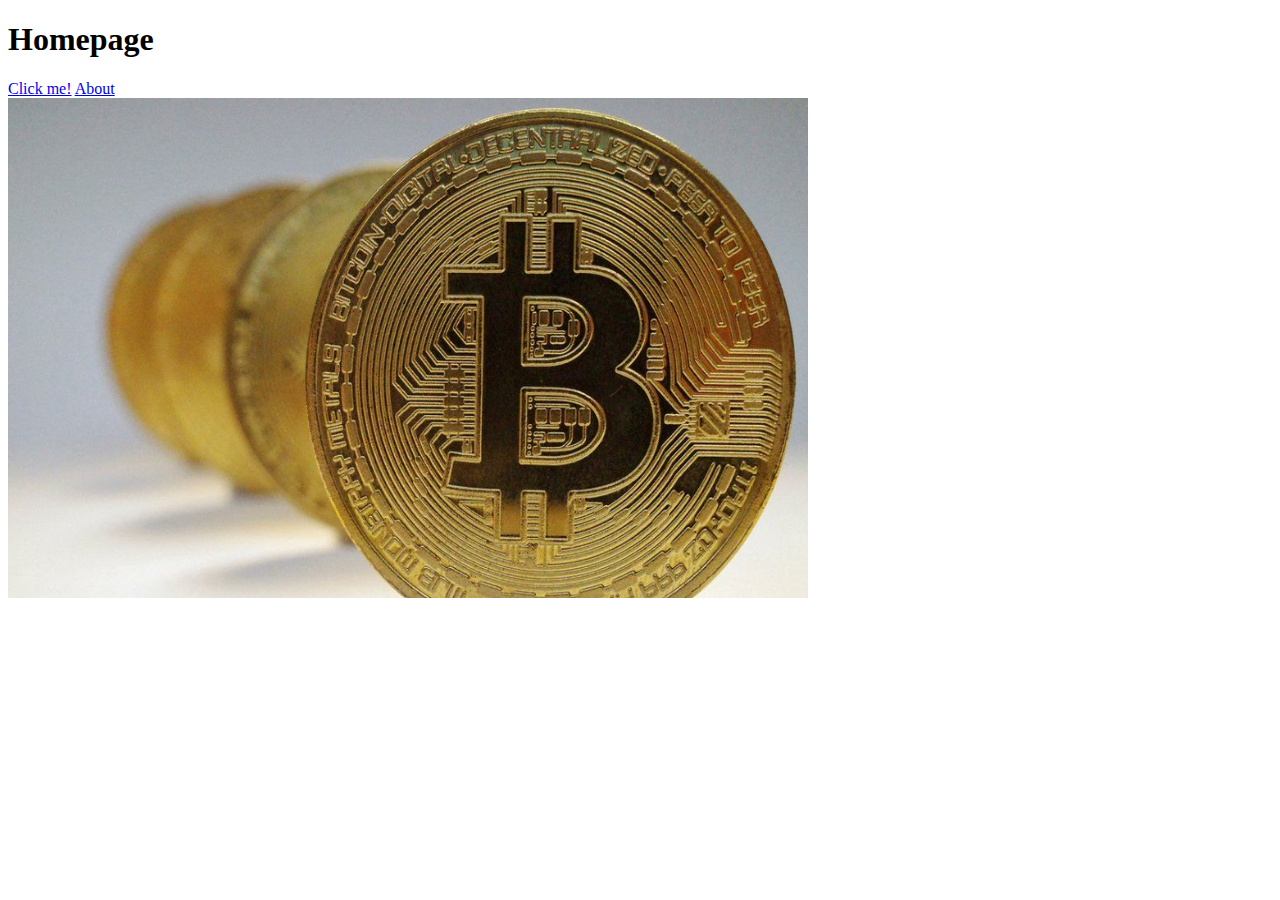
==== index.html @ df297f61 "first commit" ====
<!DOCTYPE html>
<html lang="en">
  <head>
    <meta charset="UTF-8">
    <meta name="viewport" content="width=device-width, initial-scale=1.0">
    <meta http-equiv="X-UA-Compatible" content="ie=edge">
    <title>Links and Images</title>
    <link rel="stylesheet" href="style.css">
  </head>
  <h1>Homepage</h1>

  

  <a href = "https://www.youtube.com/">Click me!</a>

  <a href="./pages/about.html">About</a><br>

  <img src="./images/first-img.jpg" alt= "Bit coin" width="800" height="500">
  <body>

  </body>

</html>
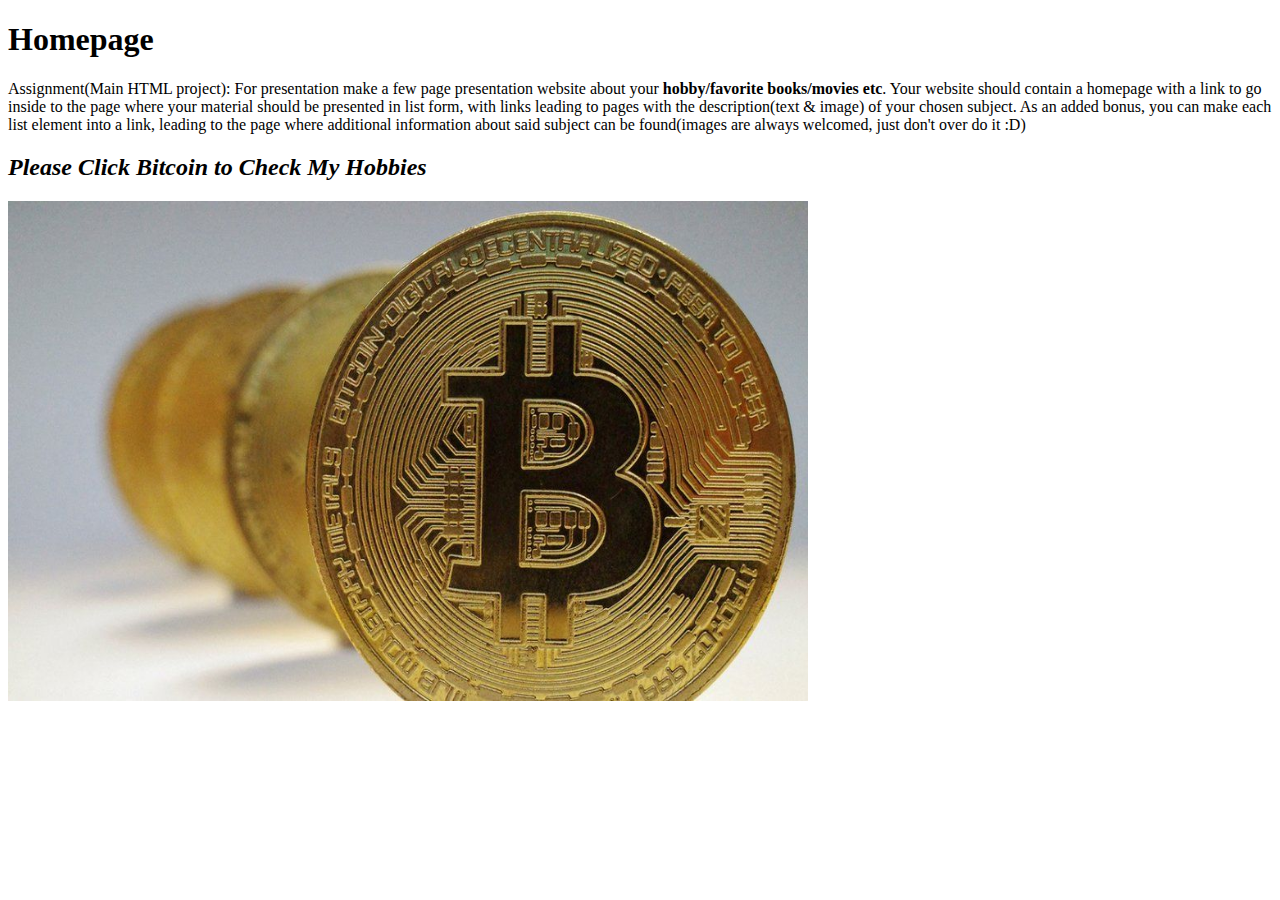
==== commit c08664bd: "final" ====
--- a/index.html
+++ b/index.html
@@ -4,18 +4,23 @@
     <meta charset="UTF-8">
     <meta name="viewport" content="width=device-width, initial-scale=1.0">
     <meta http-equiv="X-UA-Compatible" content="ie=edge">
-    <title>Links and Images</title>
-    <link rel="stylesheet" href="style.css">
+    <title>HomePage</title>
+  
   </head>
   <h1>Homepage</h1>
 
-  
+  <p>Assignment(Main HTML project): For presentation make a few page presentation
+    website about your <strong>hobby/favorite books/movies etc</strong>. Your website should contain a
+    homepage with a link to go inside to the page where your material should be presented
+    in list form, with links leading to pages with the description(text & image) of your chosen
+    subject. As an added bonus, you can make each list element into a link, leading to the
+    page where additional information about said subject can be found(images are always
+    welcomed, just don't over do it :D)</p>
 
-  <a href = "https://www.youtube.com/">Click me!</a>
+  <h2><em>Please Click Bitcoin to Check My Hobbies</em></h2>
 
-  <a href="./pages/about.html">About</a><br>
+  <a href="./pages/about.html"><img src="./images/first-img.jpg" alt= "Bit coin" width="800" height="500"></a><br>
 
-  <img src="./images/first-img.jpg" alt= "Bit coin" width="800" height="500">
   <body>
 
   </body>
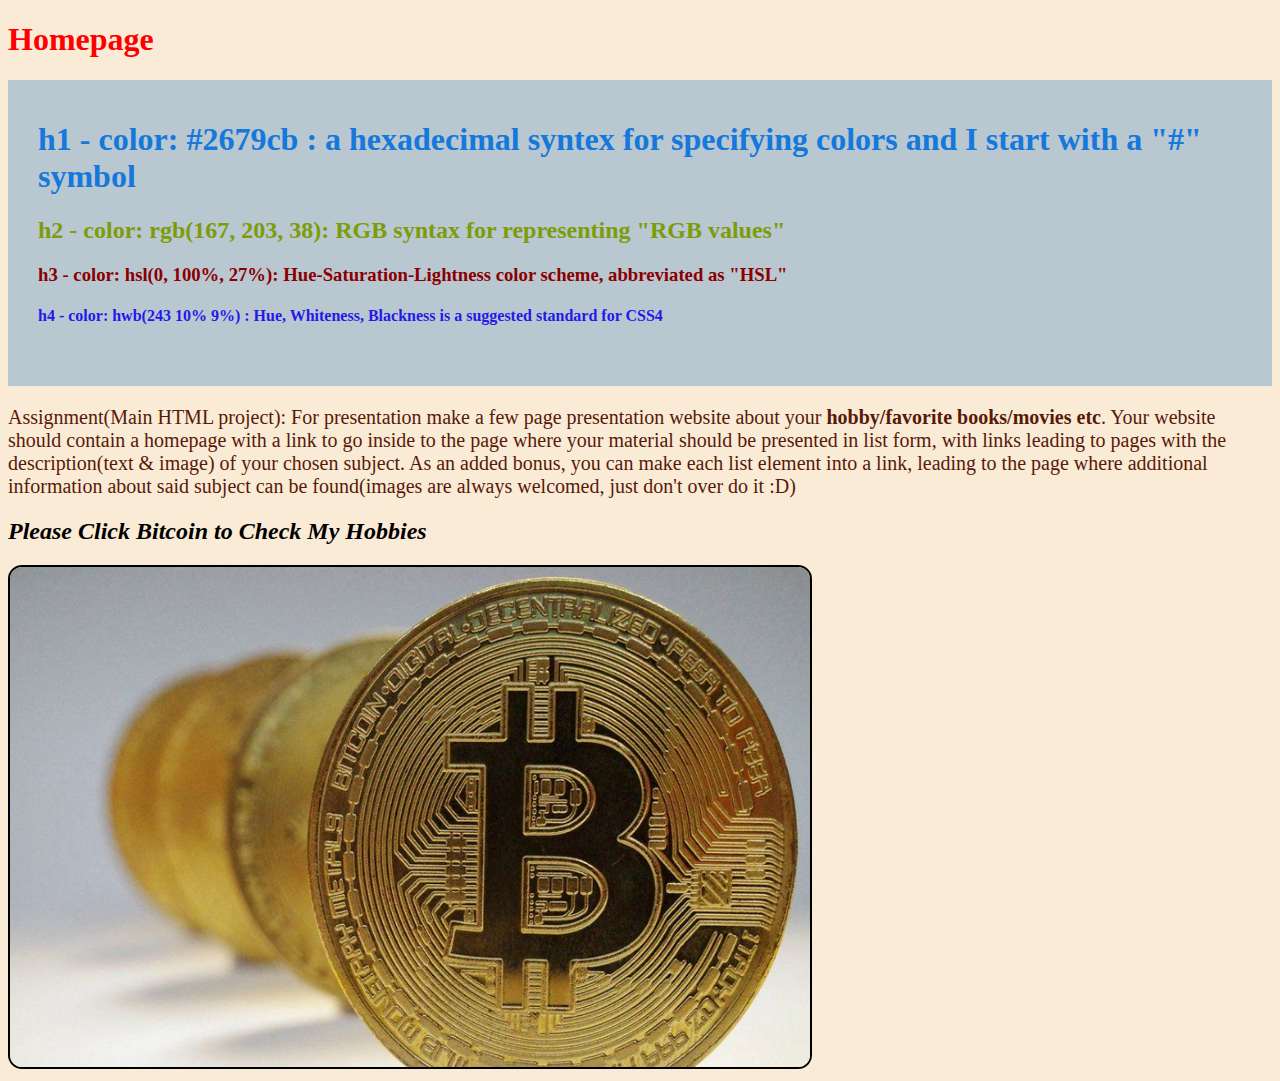
==== commit dc2d79b3: "Css Added" ====
--- a/index.html
+++ b/index.html
@@ -1,28 +1,54 @@
 <!DOCTYPE html>
 <html lang="en">
   <head>
-    <meta charset="UTF-8">
-    <meta name="viewport" content="width=device-width, initial-scale=1.0">
-    <meta http-equiv="X-UA-Compatible" content="ie=edge">
+    <meta charset="UTF-8" />
+    <meta name="viewport" content="width=device-width, initial-scale=1.0" />
+    <meta http-equiv="X-UA-Compatible" content="ie=edge" />
     <title>HomePage</title>
-  
+    <link rel="stylesheet" href="style.css" />
   </head>
-  <h1>Homepage</h1>
-
-  <p>Assignment(Main HTML project): For presentation make a few page presentation
-    website about your <strong>hobby/favorite books/movies etc</strong>. Your website should contain a
-    homepage with a link to go inside to the page where your material should be presented
-    in list form, with links leading to pages with the description(text & image) of your chosen
-    subject. As an added bonus, you can make each list element into a link, leading to the
-    page where additional information about said subject can be found(images are always
-    welcomed, just don't over do it :D)</p>
-
-  <h2><em>Please Click Bitcoin to Check My Hobbies</em></h2>
-
-  <a href="./pages/about.html"><img src="./images/first-img.jpg" alt= "Bit coin" width="800" height="500"></a><br>
 
   <body>
+    <h1 style="color: red">Homepage</h1>
 
+    <div class="container">
+      <h1>
+        h1 - color: #2679cb : a hexadecimal syntex for specifying colors and I
+        start with a "#" symbol
+      </h1>
+      <h2>
+        h2 - color: rgb(167, 203, 38): RGB syntax for representing "RGB values"
+      </h2>
+      <h3>
+        h3 - color: hsl(0, 100%, 27%): Hue-Saturation-Lightness color scheme,
+        abbreviated as "HSL"
+      </h3>
+      <h4>
+        h4 - color: hwb(243 10% 9%) : Hue, Whiteness, Blackness is a suggested
+        standard for CSS4
+      </h4>
+    </div>
+
+    <p>
+      Assignment(Main HTML project): For presentation make a few page
+      presentation website about your
+      <strong>hobby/favorite books/movies etc</strong>. Your website should
+      contain a homepage with a link to go inside to the page where your
+      material should be presented in list form, with links leading to pages
+      with the description(text & image) of your chosen subject. As an added
+      bonus, you can make each list element into a link, leading to the page
+      where additional information about said subject can be found(images are
+      always welcomed, just don't over do it :D)
+    </p>
+
+    <h2><em>Please Click Bitcoin to Check My Hobbies</em></h2>
+
+    <a href="./pages/about.html"
+      ><img
+        src="./images/first-img.jpg"
+        alt="Bit coin"
+        width="800"
+        height="500" /></a
+    ><br />
   </body>
-
-</html>+</html>
--- a/style.css
+++ b/style.css
@@ -0,0 +1,35 @@
+body {
+  background-color: antiquewhite;
+}
+
+div {
+  background-color: rgb(185, 199, 209);
+  padding: 20px 30px 40px 30px;
+}
+
+.container h1 {
+  color: #1578db;
+}
+
+.container h2 {
+  color: rgb(124, 156, 8);
+}
+
+.container h3 {
+  color: hsl(0, 100%, 27%);
+}
+
+.container h4 {
+  color: hwb(243 10% 9%);
+}
+
+p {
+  color: rgb(88, 26, 7);
+  font-size: 20px;
+  font-family: "Times New Roman", Times, serif;
+}
+
+img {
+  border: 2px solid black;
+  border-radius: 14px;
+}
